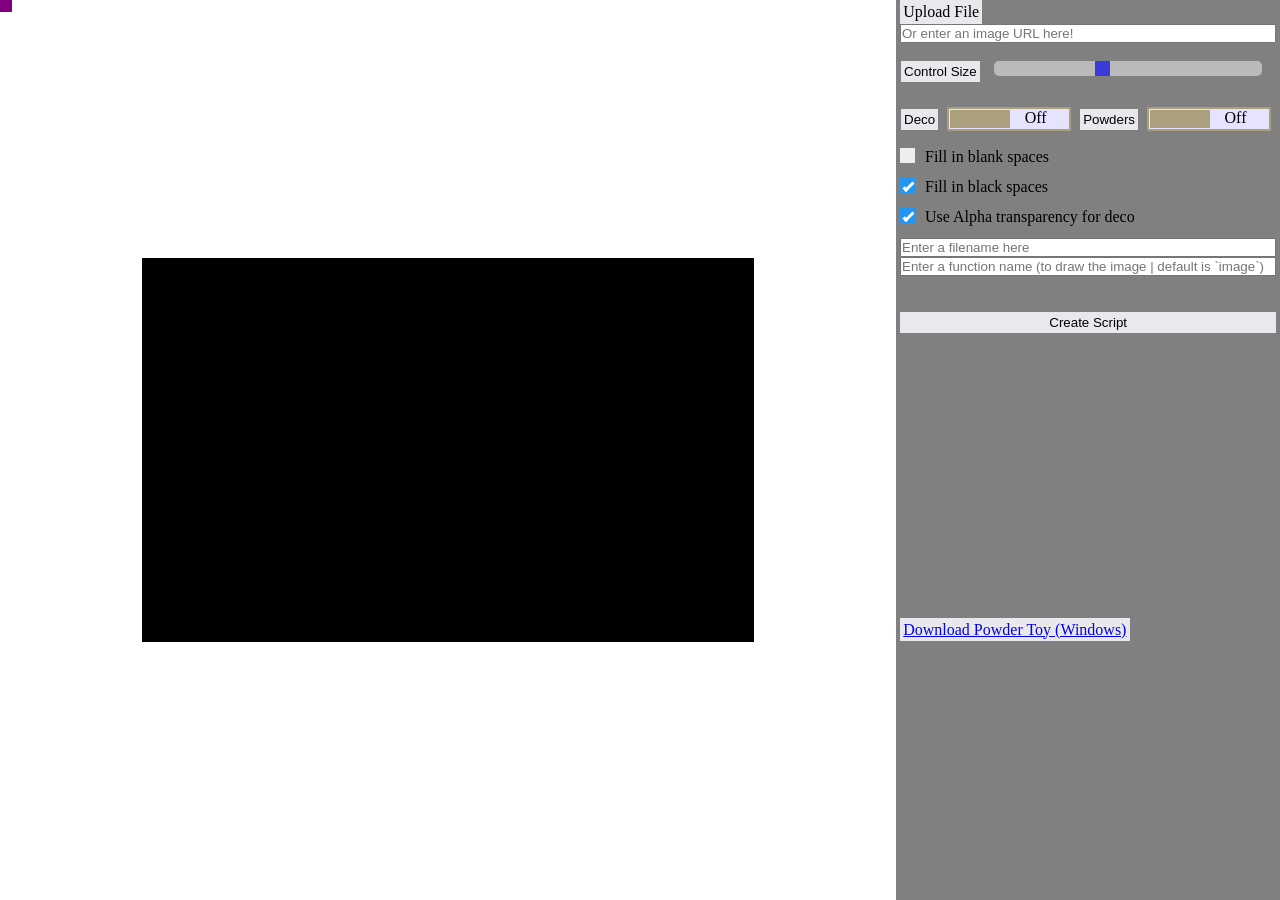
==== index.html @ cbe7821d "initial commit" ====
<head>
	<title>PowderToy Image Converter</title>
	<link rel="stylesheet" type="text/css" href="index.css" />
	<link rel="stylesheet" type="text/css" href="checkboxes.css" />
	<meta charset="utf-8">
</head>

<body>
	<div>
		<canvas style="float:left; display:inline-block" width="500" height="500"></canvas>

		<div class="controls" style="display:inline-block" id="controlsDiv">
			<label class="fileControlButton" style="display:inline-block;">
				<p id="uploadFileText">Upload File</p>
				<input type="file" style="display:none;" accept="image/*" id="loadImageInput">
			</label>
			<br>
			<label>
				<input id="imageurlInput" style="margin-left: 4px; width:98%" placeholder="Or enter an image URL here!"></input>
			</label>
			<br>
			<br>
			<input type="button" class="ctrlLabel noDispButton" value="Control Size"></input>
			<input style="margin-left: 5px" class="slider" type="range" min="0" max="30" id="sizeControlSizeSlider" value="12">
			<br>
			<br>
			<div style="white-space: nowrap; display:inline-block">
				<input value="Deco" class="ctrlLabel noDispButton" style="display:inline-block;" type="button"></input>
				<input type="checkbox" id="DecoSwitch" class="checkbox" />
				<label style="text-align:center;" for="DecoSwitch" class="toggle">
					<p style="text-align:center;" class="noSelect switchtxt">&nbsp;&emsp;On&emsp;&emsp;&nbsp;Off</p>
				</label>
			</div>
			
			<div style="white-space: nowrap; display:inline-block">
				<input value="Powders" class="ctrlLabel noDispButton" style="display:inline-block;" type="button"></input>
				<input type="checkbox" id="PowderSwitch" class="checkbox" />
				<label style="text-align:center;" for="PowderSwitch" class="toggle">
					<p style="text-align:center;" class="noSelect switchtxt">&nbsp;&emsp;On&emsp;&emsp;&nbsp;Off</p>
				</label>
			</div>
			
			<br>
			<br>
			
			<label style="margin-left: 4px" class="container">Fill in blank spaces
				<input type="checkbox" id='usewarp'>
				<span class="checkmark"></span>
			</label>
			
			<label style="margin-left: 4px" class="container">Fill in black spaces
				<input type="checkbox" id="useblack" checked="checked">
				<span class="checkmark"></span>
			</label>
			
			<label style="margin-left: 4px" class="container">Use Alpha transparency for deco
				<input type="checkbox" id="usealpha" checked="checked">
				<span class="checkmark"></span>
			</label>
			
			<label>
				<input id="filenameInput" style="margin-left: 4px; width:98%" placeholder="Enter a filename here"></input>
			</label>
			<label>
				<input id="functionnameInput" style="margin-left: 4px; width:98%" placeholder="Enter a function name (to draw the image | default is `image`)"></input>
			</label>
			
			<br>
			<br>
			<br>
			<input type="button" style="width:98%" class="fileControlButton" value="Create Script" onclick="generateScript(!!DecoSwitch.checked, !!PowderSwitch.checked, !!usewarp.checked, !!usealpha.checked, !!useblack.checked)">
			<br>
			<br>
			<br>
			<br>
			<br>
			<br>
			<br>
			<br>
			<br>
			<br>
			<br>
			<br>
			<br>
			<br>
			<br>
			<br>
			<br>
			<a href="https://powdertoy.co.uk/Download/powder.zip" style="width:98%" class="fileControlButton">Download Powder Toy (Windows)</a>
		</div>
	</div>
	<script src='./gpu-browser.min.js'></script>
	<script src="index.js"></script>
	<script src="scripter.js"></script>
</body>
---- index.css ----
* {
	margin:0;
	padding:0;
} /* to remove the top and left whitespace */

:root {
  --slider-color: #1f1fff;;
}



div {
	margin:0; padding:0;
}

.controls {
	overflow: auto;
	width: 30%;
	/*display: inline-block;*/
	background: gray;
	float:left;
	height: 100%;
	
}
.noDispButton {
	background: none;
	border: none;
	margin-left:5px; margin-right:5px;
	padding: 3px
}







.slider {
  -webkit-appearance: none;
  width: 70%;
  height: 15px;
  border-radius: 5px;  
  background: #d3d3d3;
  outline: none;
  opacity: 0.7;
  -webkit-transition: .2s;
  transition: opacity .2s;
}
.slider::-webkit-slider-thumb {
  -webkit-appearance: none;
  appearance: none;
  width: 15px;
  height: 15px;
  border-radius: 2%; 
  background: #1f1fff;
  cursor: pointer;
}

.slider::-moz-range-thumb {
  width: 15px;
  height: 15px;
  border-radius: 2%;
  background: var(--slider-color);
  cursor: pointer;
}













.noSelect {
	user-select: none; /* supported by Chrome and Opera */
   -webkit-user-select: none; /* Safari */
   -khtml-user-select: none; /* Konqueror HTML */
   -moz-user-select: none; /* Firefox */
   -ms-user-select: none; /* Internet Explorer/Edge */
}


/* toggle in label designing */
.toggle {
	text-align:center;
	top:7px;
	position : relative;
	display : inline-block;
	width : 120px;
	height : 20px;
	background-color: #e5e3ff;  /*The background of the blue side*/
	border-radius: 3%;
	border: 2px solid #aba07e;
}
		
/* After slide changes */
.toggle:after {
	content: '';
	position: absolute;
	width: 60px;
	height: 18px;
	border-radius: 3%;
	background-color: #aba07e;
	top: 1px; 
	left: 1px;
	transition:  all 0.5s;
}
		
/* Toggle text */
.switchtxt {
	position: absolute;
	/*top: -15px;*/
	text-align:center;
}
		
/* Checkbox checked effect */
.checkbox:checked + .toggle::after {
	left : 59px; 
}
		
/* Checkbox checked toggle label bg color */
.checkbox:checked + .toggle {
	background-color: #e8ffe6; /*The background of the green side*/
}
		
/* Checkbox vanished */
.checkbox { 
	display : none;
}


.fileControlButton {
	/*display: inline-block;*/
	border: none;
	background: #e9e9ed;
	padding: 0.2em;
	margin-left: 4px;
}
.fileControlButton:hover {
	background: #c1c1c7;
}








.ctrlLabel {
	background: #e9e9ed;
}
---- checkboxes.css ----
/* Customize the label (the container) */
.container {
  display: block;
  position: relative;
  padding-left: 25px;
  margin-bottom: 12px;
  cursor: pointer;
  -webkit-user-select: none;
  -moz-user-select: none;
  -ms-user-select: none;
  user-select: none;
}

/* Hide the browser's default checkbox */
.container input {
  position: absolute;
  opacity: 0;
  cursor: pointer;
  height: 0;
  width: 0;
}

/* Create a custom checkbox */
.checkmark {
  position: absolute;
  top: 0;
  left: 0;
  height: 15px;
  width: 15px;
  background-color: #eee;
}

/* On mouse-over, add a grey background color */
.container:hover input ~ .checkmark {
  background-color: #ccc;
}

/* When the checkbox is checked, add a blue background */
.container input:checked ~ .checkmark {
  background-color: #2196F3;
}

/* Create the checkmark/indicator (hidden when not checked) */
.checkmark:after {
  content: "";
  position: absolute;
  display: none;
}

/* Show the checkmark when checked */
.container input:checked ~ .checkmark:after {
  display: block;
}

/* Style the checkmark/indicator */
.container .checkmark:after {
  left: 6px;
  top: 2px;
  width: 2px;
  height: 9px;
  border: solid white;
  border-width: 0 3px 3px 0;
  -webkit-transform: rotate(45deg);
  -ms-transform: rotate(45deg);
  transform: rotate(45deg);
}
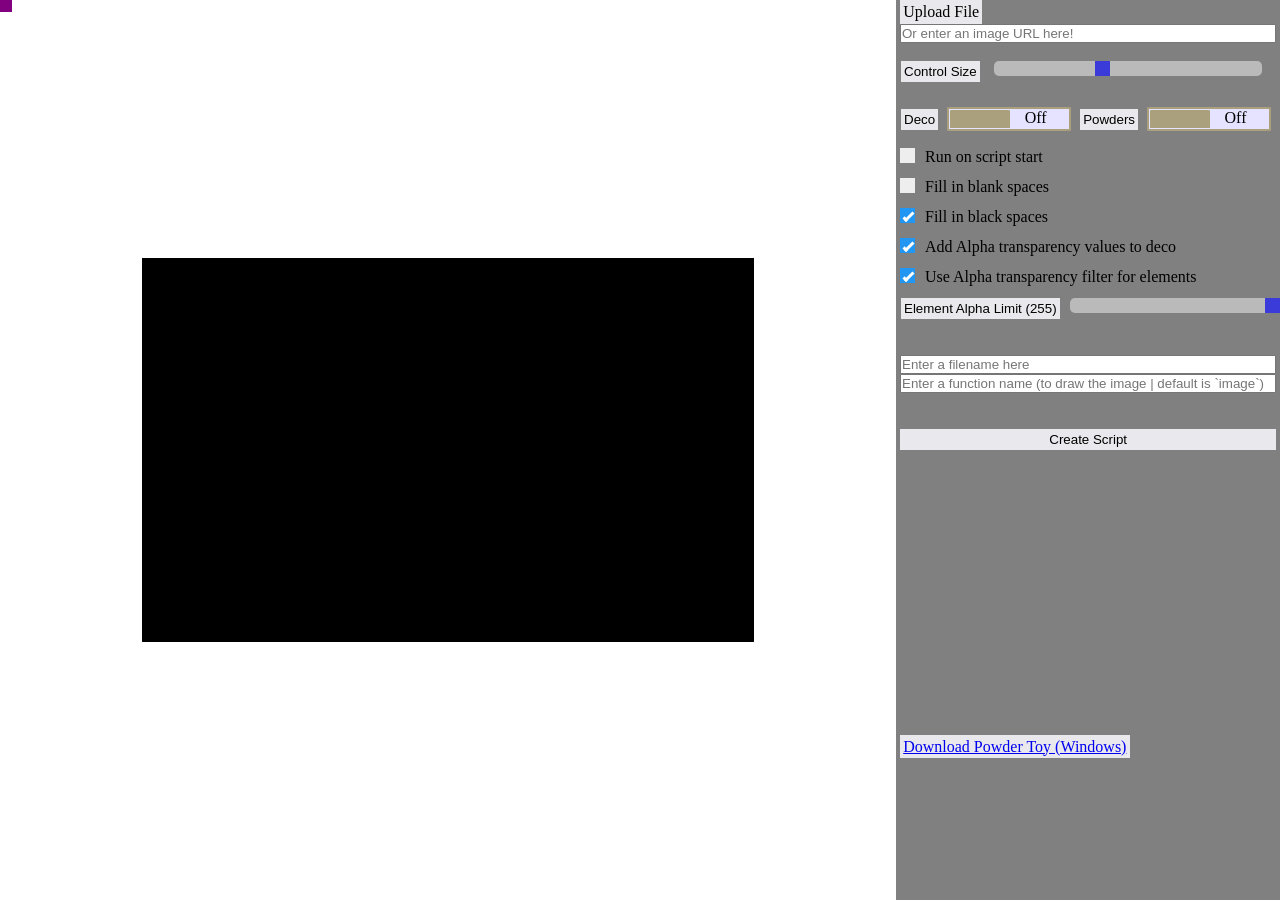
==== commit bf63c660: "More options and controls run on start and alpha color filter for element creation" ====
--- a/index.html
+++ b/index.html
@@ -43,6 +43,11 @@
 			<br>
 			<br>
 			
+			<label style="margin-left: 4px" class="container">Run on script start
+				<input type="checkbox" onclick="this.checked ? functionnameInput.placeholder = 'function name (does not apply)' : functionnameInput.placeholder = 'Enter a function name (to draw the image | default is `image`)'" id="runOnStart">
+				<span class="checkmark"></span>
+			</label>
+			
 			<label style="margin-left: 4px" class="container">Fill in blank spaces
 				<input type="checkbox" id='usewarp'>
 				<span class="checkmark"></span>
@@ -53,10 +58,23 @@
 				<span class="checkmark"></span>
 			</label>
 			
-			<label style="margin-left: 4px" class="container">Use Alpha transparency for deco
+			<label style="margin-left: 4px" class="container">Add Alpha transparency values to deco
 				<input type="checkbox" id="usealpha" checked="checked">
 				<span class="checkmark"></span>
 			</label>
+			
+			<label style="margin-left: 4px" class="container">Use Alpha transparency filter for elements
+				<input type="checkbox" id="usealphaE" checked="checked">
+				<span class="checkmark"></span>
+			</label>
+			
+			<div style="display:flex" title="only if above checkbox is checked">
+			<input id="lblAplSlid" type="button" class="ctrlLabel noDispButton" value="Element Alpha Limit (255)" title="only if above checkbox is checked"></input>
+			<input style="margin-left: 5px" class="slider" type="range" min="0" max="255" id="alphaElimit" title="only if above checkbox is checked" value="255">
+			</div>
+			
+			<br>
+			<br>
 			
 			<label>
 				<input id="filenameInput" style="margin-left: 4px; width:98%" placeholder="Enter a filename here"></input>
@@ -68,7 +86,7 @@
 			<br>
 			<br>
 			<br>
-			<input type="button" style="width:98%" class="fileControlButton" value="Create Script" onclick="generateScript(!!DecoSwitch.checked, !!PowderSwitch.checked, !!usewarp.checked, !!usealpha.checked, !!useblack.checked)">
+			<input type="button" style="width:98%" class="fileControlButton" value="Create Script" onclick="generateScript(!!DecoSwitch.checked, !!PowderSwitch.checked, !!usewarp.checked, !!usealpha.checked, !!useblack.checked, !!usealphaE.checked, alphaElimit.value, !!runOnStart.checked)">
 			<br>
 			<br>
 			<br>
@@ -92,4 +110,9 @@
 	<script src='./gpu-browser.min.js'></script>
 	<script src="index.js"></script>
 	<script src="scripter.js"></script>
+	<script>
+		alphaElimit.addEventListener('change', function (e) {lblAplSlid.value = `Element Alpha Limit (${e.target.value})`})
+		alphaElimit.addEventListener('input', function (e) {lblAplSlid.value = `Element Alpha Limit (${e.target.value})`})
+		alphaElimit.addEventListener('load', function (e) {e.target.value = 255; lblAplSlid.value = `Element Alpha Limit (${e.target.value})`})
+	</script>
 </body>
--- a/checkboxes.css
+++ b/checkboxes.css
@@ -1,4 +1,5 @@
- /* Customize the label (the container) */
+/*copied from w3schools with no regret ÒwÓ*/
+/* Customize the label (the container) */
 .container {
   display: block;
   position: relative;
@@ -63,4 +64,4 @@
   -webkit-transform: rotate(45deg);
   -ms-transform: rotate(45deg);
   transform: rotate(45deg);
-} +} 
